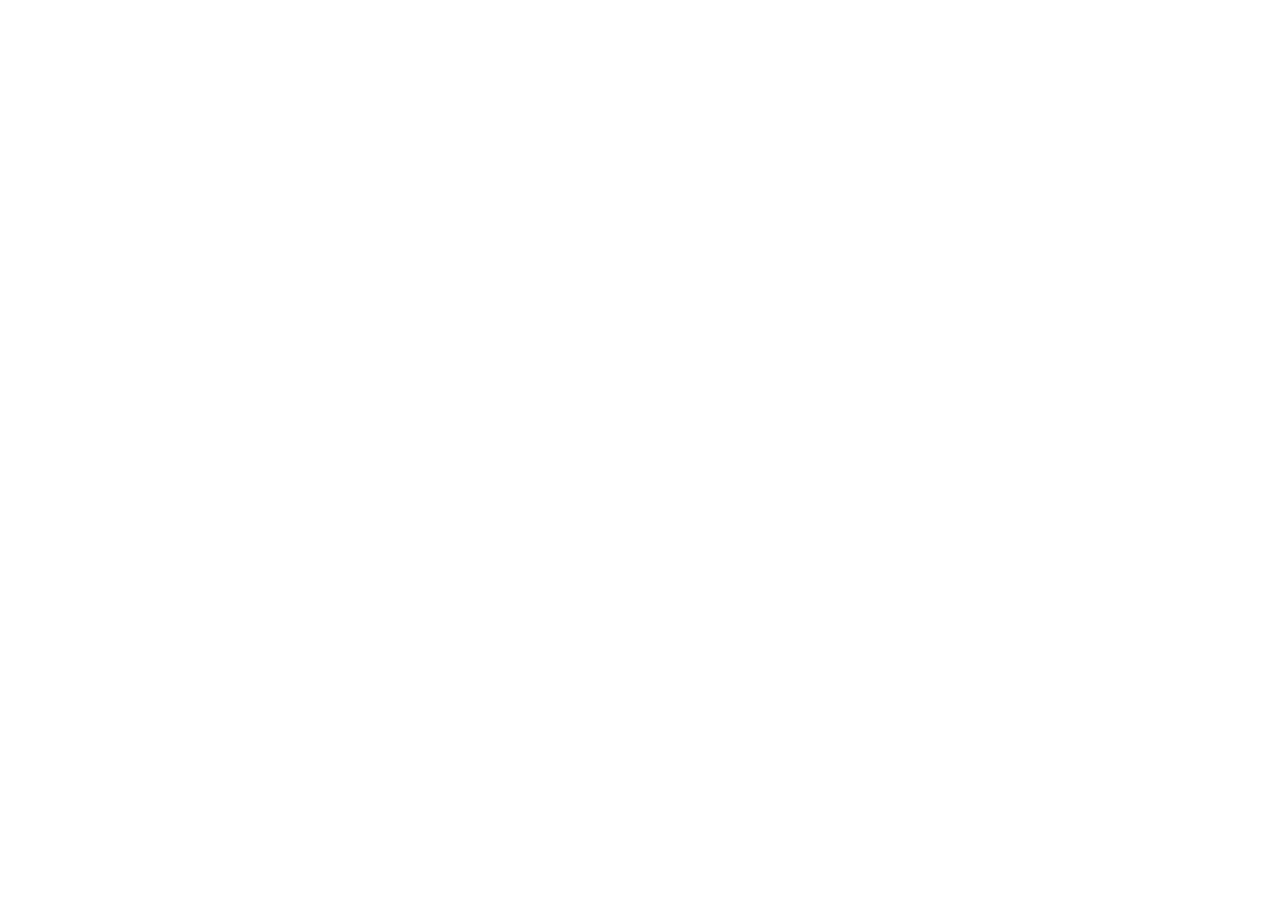
==== websource/index.html @ 0a0a73dd "websource initilized" ====
<!DOCTYPE html>
<html lang="en">
    <head>
        <meta charset="UTF-8" />
        <meta name="viewport" content="width=device-width, initial-scale=1.0" />
        <title>Tanay Ghirnikar | Software Engineer | @tanayhub</title>

        <style>
            body {
                margin: 0px;

                width: 100vw;
                max-width: 100vw;
                min-height: 100vh;

                overflow-x: hidden;
                font-family: Arial, Helvetica, sans-serif;
            }
        </style>
    </head>

    <body>
        <noscript>
            <section style="width: 100vw; height: 100vh; display: flex; align-items: center; justify-content: center">
                <div>
                    <span>Hey, I'm Tanay and here's my</span>
                    <a rel="noreferrer" href="./static-assets/resume.pdf">resume</a>
                </div>
            </section>
        </noscript>
    </body>
</html>
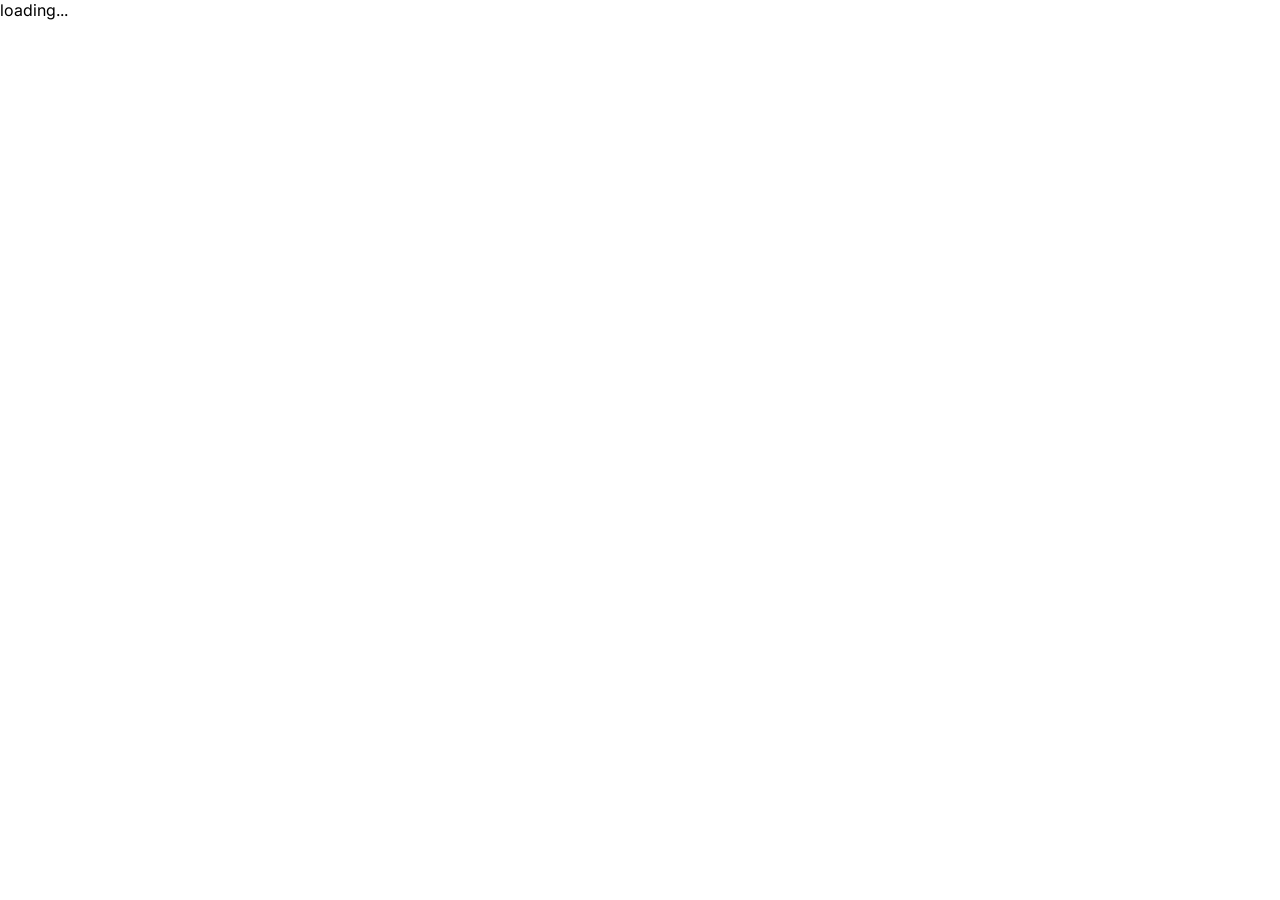
==== commit a9cabc2c: "orchestrate no noscript loading" ====
--- a/websource/index.html
+++ b/websource/index.html
@@ -4,19 +4,6 @@
         <meta charset="UTF-8" />
         <meta name="viewport" content="width=device-width, initial-scale=1.0" />
         <title>Tanay Ghirnikar | Software Engineer | @tanayhub</title>
-
-        <style>
-            body {
-                margin: 0px;
-
-                width: 100vw;
-                max-width: 100vw;
-                min-height: 100vh;
-
-                overflow-x: hidden;
-                font-family: Arial, Helvetica, sans-serif;
-            }
-        </style>
     </head>
 
     <body>
@@ -28,5 +15,6 @@
                 </div>
             </section>
         </noscript>
+        <script id="script" type="module" src="./static-assets/javascript/commons.js"></script>
     </body>
 </html>
